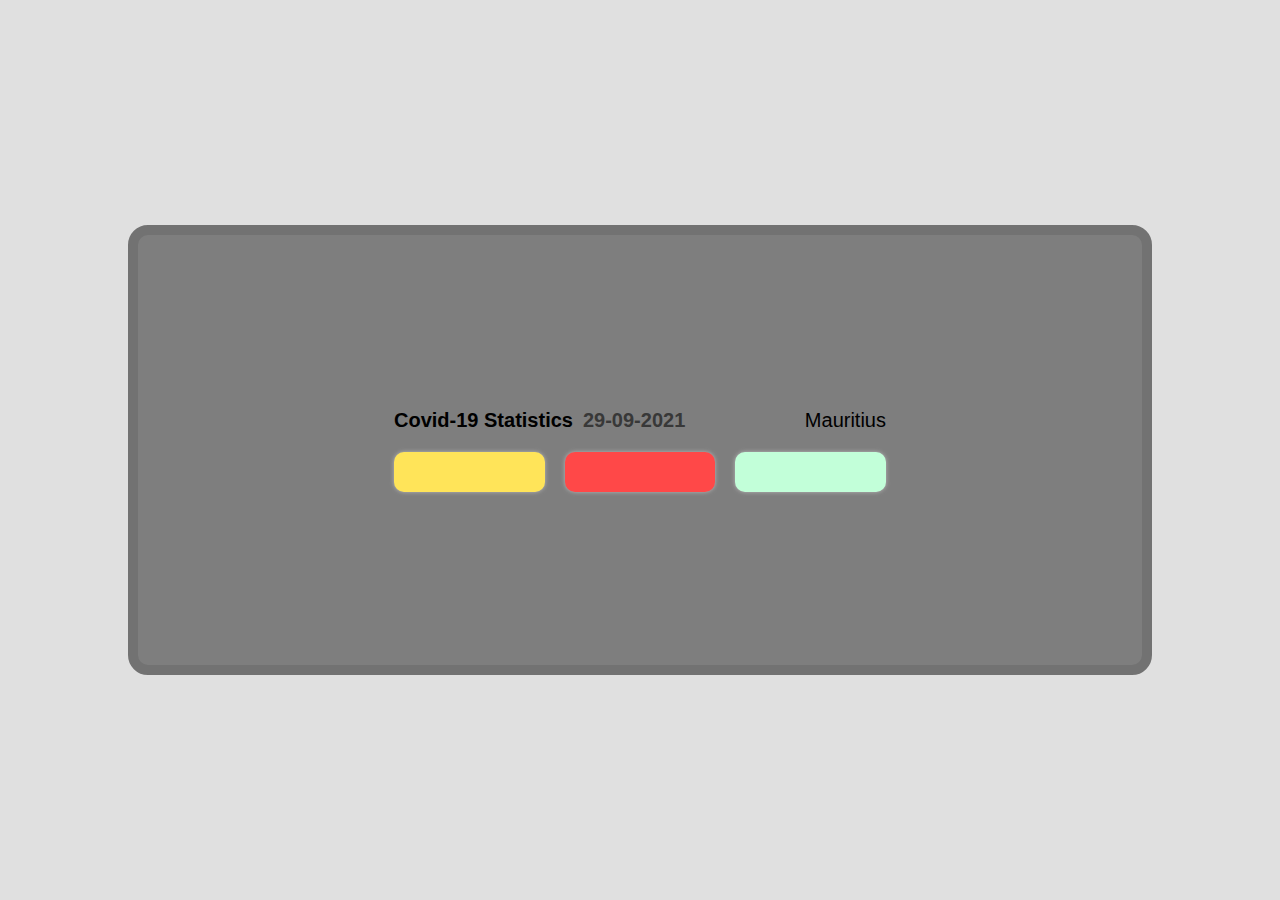
==== index.html @ dc73a904 "changing name to index.html" ====
<!DOCTYPE html>
<html lang="en">
    <head>
        <meta charset="utf-8"/>
        <meta name="viewport" content="width=device-width, initial-scale=1"/>
        <meta name="description" content="" />
        <meta name="Aashish" content=""/>
        <title>Covid 19 Maurtius cases</title>
        <link href="css/covid19cases.css" rel="stylesheet"/>
        <link href="https://fonts.googleapis.com/css2?family=Ribeye&display=swap" rel="stylesheet">
    </head>

    <body>

        <div class="container">
    
          <div class="info">
    
            <div class="title">
    
              Covid-19 Statistics
    
              <div id="date">29-09-2021</div>
    
            </div>
    
            <div id="countryName">Mauritius</div>
    
          </div>
    
          <div class="stats">
    
            <div id="confirmed"></div>
    
            <div id="recovered"></div>
    
            <div id="deaths"></div>
    
          </div>
    
        </div>
        <script src="js/fileJavaScript.js"></script>
      </body>
</html>
---- css/covid19cases.css ----
* {

    margin: 0;
  
    padding: 0;
  
    border: 0;
  
    box-sizing: border-box;
  
  }
  
  
  
  html,
  
  body {
  
    height: 100vh;
  
    width: 100vw;
  
    overflow: hidden;
  
  }
  
  
  
  body {
  
    --bgColor: #e0e0e0;
  
    --borderColor: #727272;
  
    --statsBgColor: white;
    --ConfirmedColor: #FFE459;
    --deathColor: #FF4848;
    --recoveredColor: #C2FFD9;
    
  
    background: var(--bgColor);
  
  
  
    display: grid;
  
    place-items: center;
  
  
  
    /* display:flex;
  
    align-items: center;
  
    justify-content: center; */
  
  }
  
  
  
  .container {
  
    width: 80vw;
  
    height: 50vh;
  
  
  
    /* position: absolute;
  
  left: 50%;
  
  top: 50%;
  
  margin-left: translateX(-50%);
  
  margin-top: translateY(-50%); */
  
  
  
    background: rgb(126, 126, 126);
  
    border: 10px solid var(--borderColor);
  
    border-radius: 20px;
  
    padding: 10vh 20vw;
  
    display: flex;
  
    flex-direction: column;
  
    justify-content: center;
  
  }
  
  
  
  .info {
  
    display: flex;
  
    justify-content: space-between;
  
    font-size: 20px;
  
    font-family: "Segoe UI", Tahoma, Geneva, Verdana, sans-serif;
  
  }
  
  .title {
  
    display: flex;
  
    font-weight: 900;
  
    gap: 10px;
  
  }
  
  
  
  .title div {
  
    color: rgb(56, 56, 56);
  
  }
  
  
  
  .stats {
  
    display: grid;
  
    grid-template-columns: 1fr 1fr 1fr;
  
    gap: 20px;
  
    padding-top: 20px;
  
  }
  
  
  
  .stats > div {
  
    text-align: center;
  
    box-shadow: 0 0 4px rgb(184, 184, 184);
  
    padding: 20px;
  
    border-radius: 10px;
  
    background-color: var(--statsBgColor);
  
  }
  
  
  
  #date {
  
  }
  
  #countryName {
  
  }
  
  #confirmed {
    background-color: var(--ConfirmedColor);
  }
  
  #recovered {
    background-color: var(--deathColor);
  }
  
  #deaths {
    background-color: var(--recoveredColor);
  }
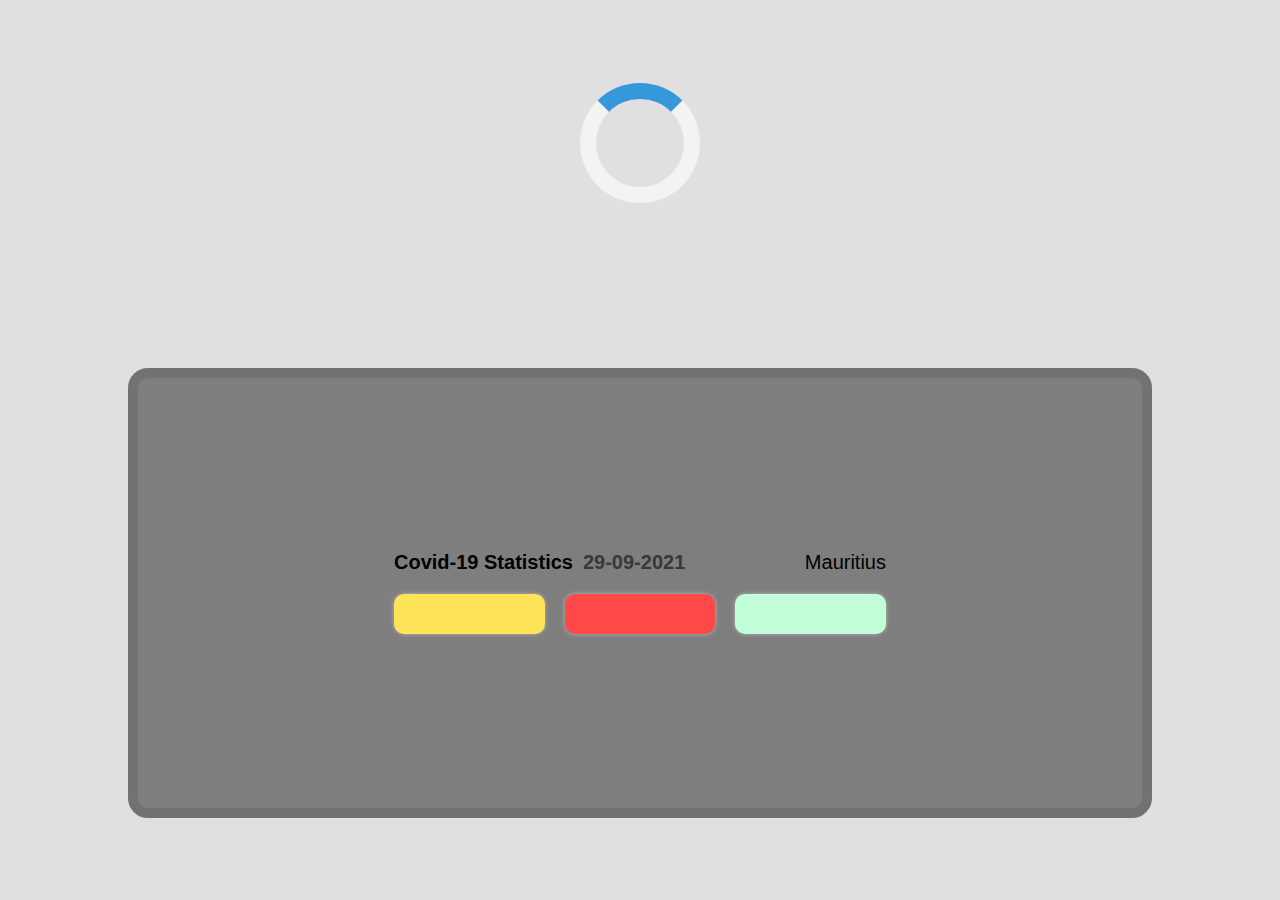
==== commit 0aac7111: "Added a loader" ====
--- a/index.html
+++ b/index.html
@@ -11,7 +11,7 @@
     </head>
 
     <body>
-
+      <div class="loader"></div>
         <div class="container">
     
           <div class="info">
--- a/css/covid19cases.css
+++ b/css/covid19cases.css
@@ -179,3 +179,16 @@
   }
   
   
+  .loader {
+    border: 16px solid #f3f3f3; /* Light grey */
+    border-top: 16px solid #3498db; /* Blue */
+    border-radius: 50%;
+    width: 120px;
+    height: 120px;
+    animation: spin 2s linear infinite;
+  }
+  
+  @keyframes spin {
+    0% { transform: rotate(0deg); }
+    100% { transform: rotate(360deg); }
+  }